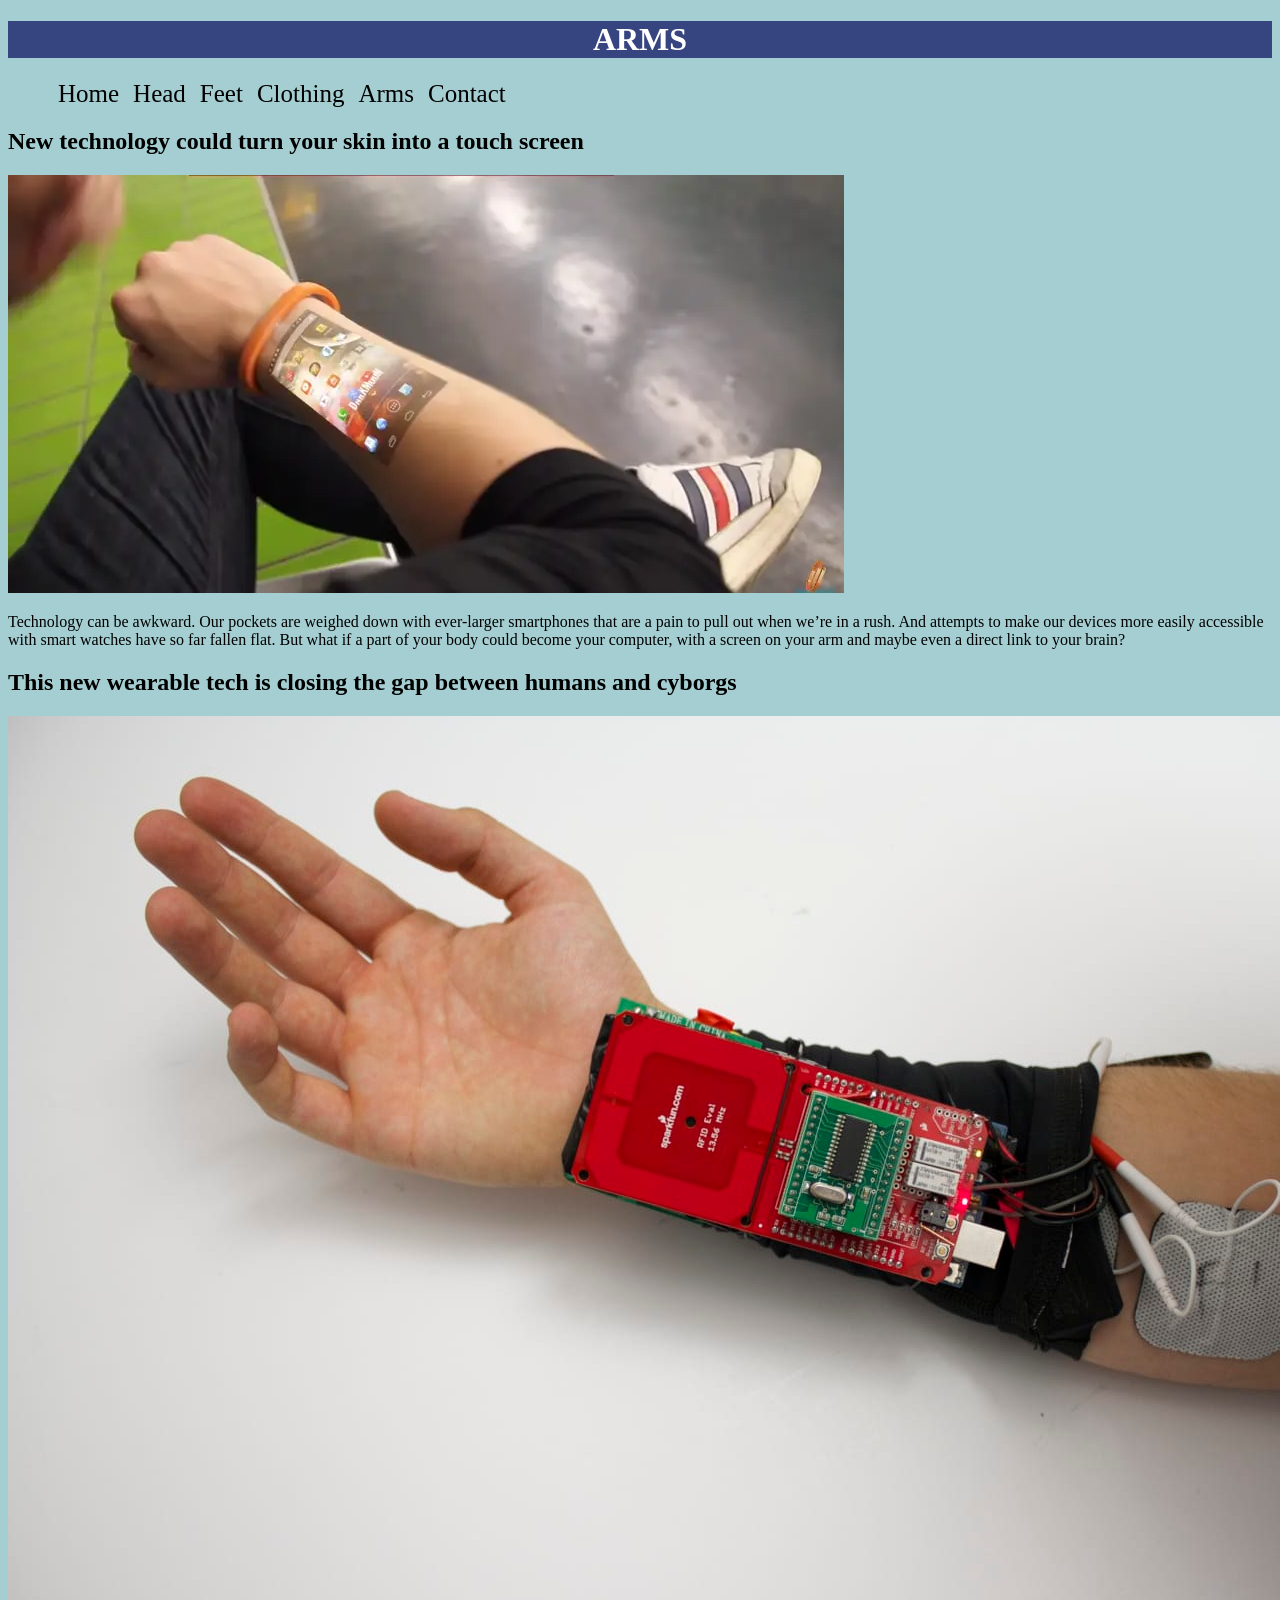
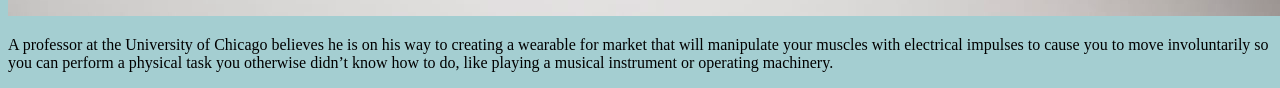
==== arms.html @ e59d204f "Add files via upload" ====
<!doctype html>
<html>
<head>
<meta charset="utf-8">
<title>Untitled Document</title>
	<link rel="stylesheet"type="text/css"href="css/main.css">
</head>

<body>
	
	
	<h1> Arms </h1>
	
	<ul>
	
	<li><a href="index.html">Home</a></li>
		<li><a href="head.html">Head</a></li>
		<li><a href="feet.html">Feet</a></li>
		<li><a href="clothing.html">Clothing</a></li>
		<li><a href="arms.html">Arms</a></li>
		<li><a href="contact.html">Contact</a></li>
	
	
	
	</ul>
	
	<h2> New technology could turn your skin into a touch screen
 </h2>
	<img src="imges/arm1.jpeg"> 
	
	<p>Technology can be awkward. Our pockets are weighed down with ever-larger smartphones that are a pain to pull out when we’re in a rush. And attempts to make our devices more easily accessible with smart watches have so far fallen flat. But what if a part of your body could become your computer, with a screen on your arm and maybe even a direct link to your brain?

 </p>
	<h2>This new wearable tech is closing the gap between humans and cyborgs
</h2>
	<img src="imges/arm2.jpeg">
	<p> A professor at the University of Chicago believes he is on his way to creating a wearable for market that will manipulate your muscles with electrical impulses to cause you to move involuntarily so you can perform a physical task you otherwise didn’t know how to do, like playing a musical instrument or operating machinery.

</p>
	
	
</body>
</html>
---- css/main.css ----
/* CSS Document */

body{
    background-color: #A4CED1;
    width: auto;
}
h1{
    background-color: #364580;
    color: white;
    text-align: center;
    text-transform: uppercase;
}
ul li{
	
	display: inline; margin-left: 10px;
	font-size: 25px;
	
	
}
a{ 
text-decoration: none;
	color: black;
}


a:hover{
	
	color: red;
	
}
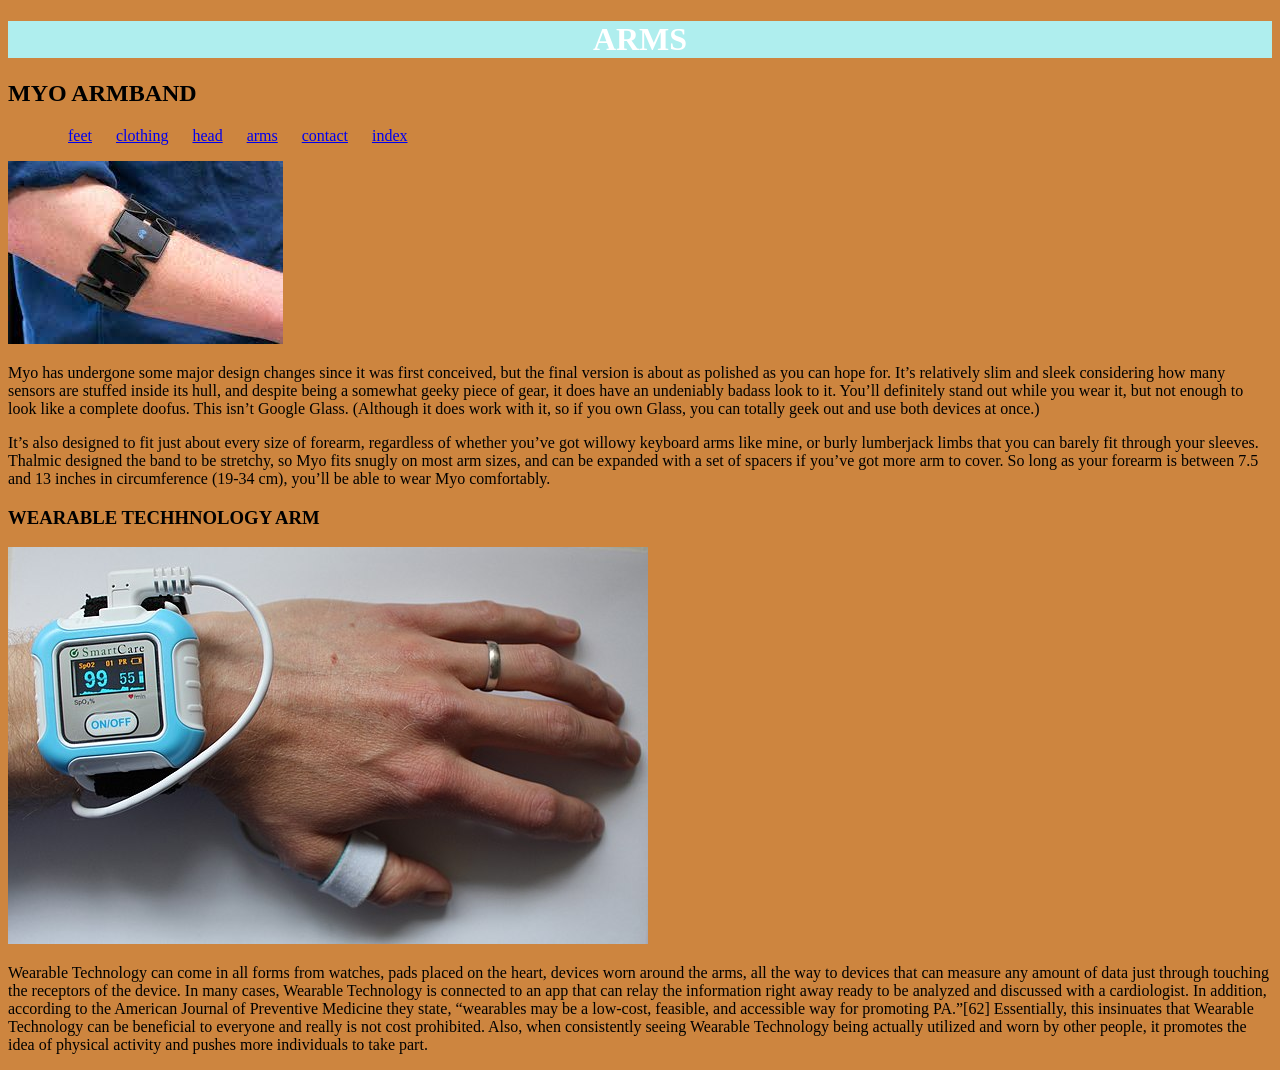
==== commit 72a470c4: "Add files via upload" ====
--- a/arms.html
+++ b/arms.html
@@ -3,41 +3,50 @@
 <head>
 <meta charset="utf-8">
 <title>Untitled Document</title>
+	
 	<link rel="stylesheet"type="text/css"href="css/main.css">
+	
+	<style>
+
+		body{background-color:peru;}
+		h1{background-color:paleturquoise;color:white;text-align: center;text-transform: uppercase;font-family:Cambria, "Hoefler Text", "Liberation Serif", Times, "Times New Roman", "serif";}
+		
+	
+	
+	
+	
+	</style>
+	     
+	
+	
+	
 </head>
 
 <body>
+<h1>arms</h1>	
+<h2>MYO ARMBAND</h2>
+<ul>
 	
+		<li><a href = "feet.html">feet</a></li>
+		<li><a href = "clothing.html">clothing</a></li>
+	     <li><a href = "head.html">head</a></li>
+	     <li><a href = "arms.html">arms</a></li>
+	      <li><a href = "contact.html">contact</a></li>
+	       <li><a href = "index.html">index</a></li>
 	
-	<h1> Arms </h1>
+	</ul>
 	
-	<ul>
+<img src="images/Myo armband.jpg">
 	
-	<li><a href="index.html">Home</a></li>
-		<li><a href="head.html">Head</a></li>
-		<li><a href="feet.html">Feet</a></li>
-		<li><a href="clothing.html">Clothing</a></li>
-		<li><a href="arms.html">Arms</a></li>
-		<li><a href="contact.html">Contact</a></li>
+<p>Myo has undergone some major design changes since it was first conceived, but the final version is about as polished as you can hope for. It’s relatively slim and sleek considering how many sensors are stuffed inside its hull, and despite being a somewhat geeky piece of gear, it does have an undeniably badass look to it. You’ll definitely stand out while you wear it, but not enough to look like a complete doofus. This isn’t Google Glass. (Although it does work with it, so if you own Glass, you can totally geek out and use both devices at once.)</p>
+<p>It’s also designed to fit just about every size of forearm, regardless of whether you’ve got willowy keyboard arms like mine, or burly lumberjack limbs that you can barely fit through your sleeves. Thalmic designed the band to be stretchy, so Myo fits snugly on most arm sizes, and can be expanded with a set of spacers if you’ve got more arm to cover. So long as your forearm is between 7.5 and 13 inches in circumference (19-34 cm), you’ll be able to wear Myo comfortably.</p>
+
+	<h3>WEARABLE TECHHNOLOGY ARM</h3>
+	<img src="images/WearableTechnology arm.jpg">
+	<p>Wearable Technology can come in all forms from watches, pads placed on the heart, devices worn around the arms, all the way to devices that can measure any amount of data just through touching the receptors of the device. In many cases, Wearable Technology is connected to an app that can relay the information right away ready to be analyzed and discussed with a cardiologist. In addition, according to the American Journal of Preventive Medicine they state, “wearables may be a low-cost, feasible, and accessible way for promoting PA.”[62] Essentially, this insinuates that Wearable Technology can be beneficial to everyone and really is not cost prohibited. Also, when consistently seeing Wearable Technology being actually utilized and worn by other people, it promotes the idea of physical activity and pushes more individuals to take part.</p>
 	
 	
 	
-	</ul>
+</body>
 	
-	<h2> New technology could turn your skin into a touch screen
- </h2>
-	<img src="imges/arm1.jpeg"> 
-	
-	<p>Technology can be awkward. Our pockets are weighed down with ever-larger smartphones that are a pain to pull out when we’re in a rush. And attempts to make our devices more easily accessible with smart watches have so far fallen flat. But what if a part of your body could become your computer, with a screen on your arm and maybe even a direct link to your brain?
-
- </p>
-	<h2>This new wearable tech is closing the gap between humans and cyborgs
-</h2>
-	<img src="imges/arm2.jpeg">
-	<p> A professor at the University of Chicago believes he is on his way to creating a wearable for market that will manipulate your muscles with electrical impulses to cause you to move involuntarily so you can perform a physical task you otherwise didn’t know how to do, like playing a musical instrument or operating machinery.
-
-</p>
-	
-	
-</body>
 </html>
--- a/css/main.css
+++ b/css/main.css
@@ -1,30 +1,8 @@
 /* CSS Document */
-
-body{
-    background-color: #A4CED1;
-    width: auto;
-}
-h1{
-    background-color: #364580;
-    color: white;
-    text-align: center;
-    text-transform: uppercase;
-}
-ul li{
-	
-	display: inline; margin-left: 10px;
-	font-size: 25px;
-	
-	
-}
-a{ 
-text-decoration: none;
-	color: black;
-}
+ body{background-color:;}
+		h1{background-color:lightseagreen;color:white;text-align: center;text-transform: uppercase;font-family:Cambria, "Hoefler Text", "Liberation Serif", Times, "Times New Roman", "serif";}
+		
 
 
-a:hover{
-	
-	color: red;
-	
-}
+
+ul li{display:inline;margin-left: 20px;}
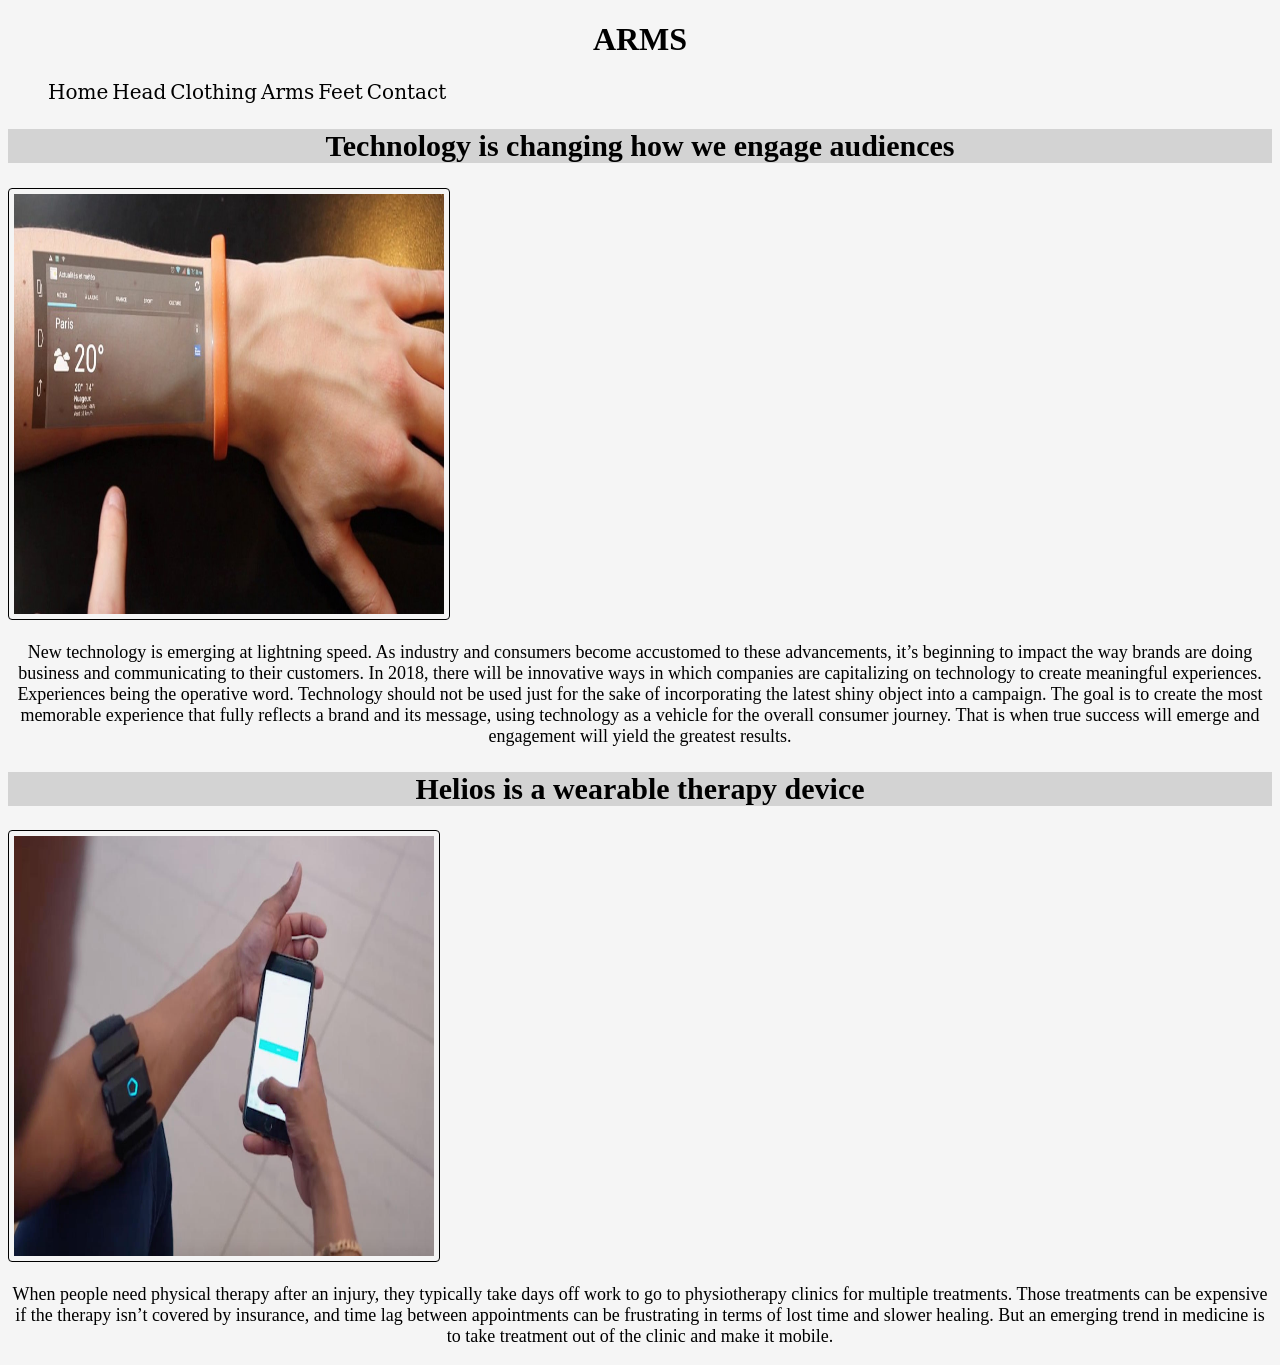
==== commit 54a96a08: "Add files via upload" ====
--- a/arms.html
+++ b/arms.html
@@ -2,51 +2,45 @@
 <html>
 <head>
 <meta charset="utf-8">
-<title>Untitled Document</title>
+<title>Arms</title>
+	<link rel="stylesheet"type="text/css"href="css/main.css">
+</head>
+
+<body>
 	
-	<link rel="stylesheet"type="text/css"href="css/main.css">
+		<h1>Arms</h1>
 	
-	<style>
+	<ul>
+		<li><a href="index.html">Home</a></li>
+		<li><a href="head.html">Head</a></li>
+		<li><a href="clothing.html">Clothing</a></li>
+		<li><a href="arms.html">Arms</a></li>
+		<li><a href="feet.html">Feet</a></li>
+		<li><a href="contact.html">Contact</a></li>
+	
+	
+	
+	</ul>
+	
+	<h2>Technology is changing how we engage audiences</h2>
+	<img src="images/arms.jpeg"width="430"height="420">
+	<p>New technology is emerging at lightning speed. As industry and consumers become accustomed to these advancements, it’s beginning to impact the way brands are doing business and communicating to their customers. In 2018, there will be innovative ways in which companies are capitalizing on technology to create meaningful experiences. Experiences being the operative word. Technology should not be used just for the sake of incorporating the latest shiny object into a campaign. The goal is to create the most memorable experience that fully reflects a brand and its message, using technology as a vehicle for the overall consumer journey. That is when true success will emerge and engagement will yield the greatest results. </p>
+	
+	<h2>Helios is a wearable therapy device</h2>
+	<img src="images/arms 2.jpeg"width="420"height="420">
+	<p>When people need physical therapy after an injury, they typically take days off work to go to physiotherapy clinics for multiple treatments. Those treatments can be expensive if the therapy isn’t covered by insurance, and time lag between appointments can be frustrating in terms of lost time and slower healing.
 
-		body{background-color:peru;}
-		h1{background-color:paleturquoise;color:white;text-align: center;text-transform: uppercase;font-family:Cambria, "Hoefler Text", "Liberation Serif", Times, "Times New Roman", "serif";}
-		
+But an emerging trend in medicine is to take treatment out of the clinic and make it mobile.</p>
 	
 	
 	
 	
-	</style>
-	     
 	
 	
 	
-</head>
-
-<body>
-<h1>arms</h1>	
-<h2>MYO ARMBAND</h2>
-<ul>
 	
-		<li><a href = "feet.html">feet</a></li>
-		<li><a href = "clothing.html">clothing</a></li>
-	     <li><a href = "head.html">head</a></li>
-	     <li><a href = "arms.html">arms</a></li>
-	      <li><a href = "contact.html">contact</a></li>
-	       <li><a href = "index.html">index</a></li>
-	
-	</ul>
-	
-<img src="images/Myo armband.jpg">
-	
-<p>Myo has undergone some major design changes since it was first conceived, but the final version is about as polished as you can hope for. It’s relatively slim and sleek considering how many sensors are stuffed inside its hull, and despite being a somewhat geeky piece of gear, it does have an undeniably badass look to it. You’ll definitely stand out while you wear it, but not enough to look like a complete doofus. This isn’t Google Glass. (Although it does work with it, so if you own Glass, you can totally geek out and use both devices at once.)</p>
-<p>It’s also designed to fit just about every size of forearm, regardless of whether you’ve got willowy keyboard arms like mine, or burly lumberjack limbs that you can barely fit through your sleeves. Thalmic designed the band to be stretchy, so Myo fits snugly on most arm sizes, and can be expanded with a set of spacers if you’ve got more arm to cover. So long as your forearm is between 7.5 and 13 inches in circumference (19-34 cm), you’ll be able to wear Myo comfortably.</p>
-
-	<h3>WEARABLE TECHHNOLOGY ARM</h3>
-	<img src="images/WearableTechnology arm.jpg">
-	<p>Wearable Technology can come in all forms from watches, pads placed on the heart, devices worn around the arms, all the way to devices that can measure any amount of data just through touching the receptors of the device. In many cases, Wearable Technology is connected to an app that can relay the information right away ready to be analyzed and discussed with a cardiologist. In addition, according to the American Journal of Preventive Medicine they state, “wearables may be a low-cost, feasible, and accessible way for promoting PA.”[62] Essentially, this insinuates that Wearable Technology can be beneficial to everyone and really is not cost prohibited. Also, when consistently seeing Wearable Technology being actually utilized and worn by other people, it promotes the idea of physical activity and pushes more individuals to take part.</p>
 	
 	
 	
 </body>
-	
 </html>
--- a/css/main.css
+++ b/css/main.css
@@ -1,8 +1,93 @@
-/* CSS Document */
- body{background-color:;}
-		h1{background-color:lightseagreen;color:white;text-align: center;text-transform: uppercase;font-family:Cambria, "Hoefler Text", "Liberation Serif", Times, "Times New Roman", "serif";}
+/* css document */
+
+body{background-color: whitesmoke} 
+h1 {
+	text-transform:uppercase;
+		text-align:center;
+	backroundcolor:white; 
+		color:black;
+	font-family: Cambria, "Hoefler Text", "Liberation Serif", Times, "Times New Roman", "serif";
+	
+}
+
+p {
+	font-size: 18px;
+	font-family: Cambria, "Hoefler Text", "Liberation Serif", Times, "Times New Roman", "serif";
+	color:black;
+	text-align: center;
+	text-justify: auto;
+	
+}
+h2 {
+	
+	font-size: 30px;
+	font-family: Cambria, "Hoefler Text", "Liberation Serif", Times, "Times New Roman", "serif";text-align: center;background-color: lightgray;
+	
+}
+
+ul li {
+	display: inline;
+	margin-left: 250px;
+	display:contents;
+	
+}
 		
+a {
+	text-decoration: none;
+	font-family: Constantia, "Lucida Bright", "DejaVu Serif", Georgia, "serif";
+	font-size: 20px;
+	color:black
+}	
+	
+a:hover {
+	color:darkgray;
+	
+
+}
+
+img {
+	
+
+	border: 1px solid black;
+	border-radius: 4px;
+	padding: 5px;
+	
+}
+
+input {
+  width: 100%; background-color: darkgray;
+  color: white;
+  padding: 14px 20px;
+  margin: 8px 10;
+  border: none;
+  border-radius: 4px;
+  cursor: pointer;
+}
+
+input[type=submit]:hover {
+  background-color: darkgray;
+}
+
+div {
+  border-radius: 5px;
+  background-color: #f2f2f2;
+  padding: 2px;
+}
+	
+}
 
 
 
-ul li{display:inline;margin-left: 20px;}+
+
+
+
+
+
+
+
+
+
+
+
+
